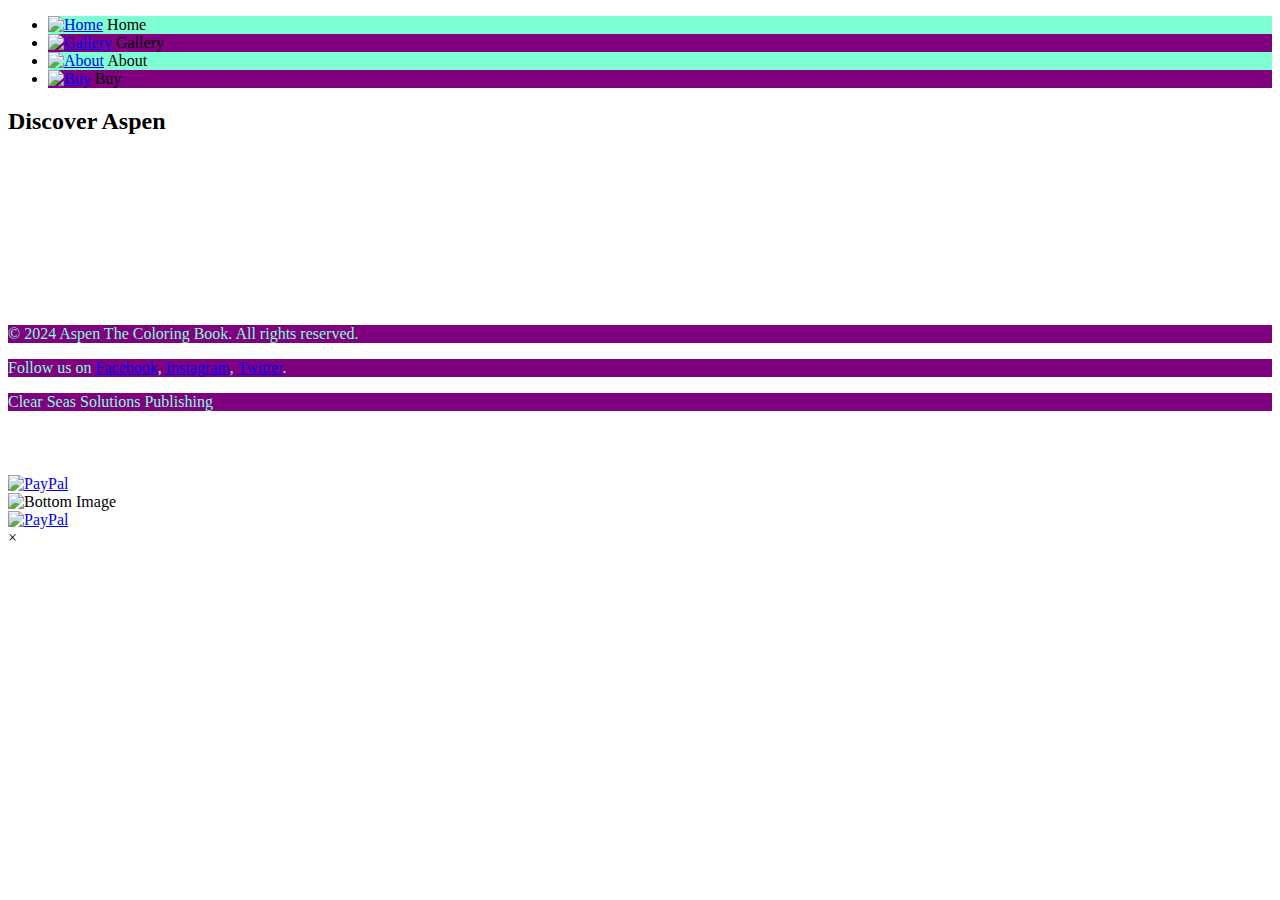
==== Index.html @ 7a2a9c60 "Create Index.html" ====
<!DOCTYPE html>
<html lang="en">
<head>
    <meta charset="UTF-8">
    <meta name="viewport" content="width=device-width, initial-scale=1.0">
    <title>Aspen The Coloring Book</title>
    <link href="https://cdn.jsdelivr.net/npm/tailwindcss@2.2.19/dist/tailwind.min.css" rel="stylesheet">
    <link rel="stylesheet" href="styles.css">
    <meta name="description" content="Aspen The Coloring Book - A tribute to the beautiful Aspen. Discover and buy the coloring book created with love and AI.">
    <meta name="keywords" content="Aspen, Coloring Book, Art, AI">
    <script type="application/ld+json">
    {
        "@context": "https://schema.org",
        "@type": "Product",
        "name": "Aspen The Coloring Book",
        "image": "https://i.imgur.com/TFtp0Om.jpg",
        "description": "A tribute to Aspen created with love and artificial intelligence.",
        "sku": "12345",
        "brand": {
            "@type": "Brand",
            "name": "Local Artist"
        },
        "offers": {
            "@type": "Offer",
            "url": "https://www.paypal.com/cgi-bin/webscr?cmd=_xclick&business=Phillips.paul.email@gmail.com&item_name=Aspen Coloring Book&amount=10.00&currency_code=USD&notify_url=http://www.yoursite.com/paypal_ipn",
            "priceCurrency": "USD",
            "price": "10.00",
            "itemCondition": "https://schema.org/NewCondition",
            "availability": "https://schema.org/InStock"
        }
    }
    </script>
</head>
<body class="bg-gray-100 text-gray-800" style="background-image: url('https://i.imgur.com/DZLDGUV.jpg'); background-size: cover;">
    <!-- Header -->
    <header class="sticky top-0 bg-white shadow" style="background-image: url('https://i.imgur.com/bNgGjid.jpg'); background-size: cover; background-position: center;">
        <nav class="flex w-full justify-center mt-4">
            <ul class="flex w-full justify-between space-x-0">
                <li class="flex flex-col items-center" style="background-color: aquamarine; width: 100%;">
                    <a href="index.html" class="button-img"><img src="https://i.imgur.com/buezB5n.png" alt="Home"></a>
                    <span class="button-label pulsating-text">Home</span>
                </li>
                <li class="flex flex-col items-center" style="background-color: purple; width: 100%;">
                    <a href="gallery.html" class="button-img"><img src="https://i.imgur.com/aneK0Sa.png" alt="Gallery"></a>
                    <span class="button-label pulsating-text">Gallery</span>
                </li>
                <li class="flex flex-col items-center" style="background-color: aquamarine; width: 100%;">
                    <a href="about.html" class="button-img"><img src="https://i.imgur.com/v3Eqmws.png" alt="About"></a>
                    <span class="button-label pulsating-text">About</span>
                </li>
                <li class="flex flex-col items-center" style="background-color: purple; width: 100%;">
                    <a href="https://www.paypal.com/cgi-bin/webscr?cmd=_xclick&business=Phillips.paul.email@gmail.com&item_name=Aspen Coloring Book&amount=10.00&currency_code=USD&notify_url=http://www.yoursite.com/paypal_ipn" class="button-img"><img src="https://i.imgur.com/MiF9Z3M.png" alt="Buy"></a>
                    <span class="button-label pulsating-text">Buy</span>
                </li>
            </ul>
        </nav>
    </header>

    <!-- Main Content -->
    <main class="py-20">
        <div class="container mx-auto text-center text-box">
            <h2 class="text-4xl font-bold mb-6 header-box pulsating-text">Discover Aspen</h2>
            <div class="video-container mb-8 text-box mx-auto" style="background-image: url('https://i.imgur.com/TXIInME.jpg');">
                <iframe src="https://www.youtube.com/embed/o8vhjeeZKjE" frameborder="0" allowfullscreen></iframe>
            </div>
        </div>
    </main>

    <!-- Footer -->
    <footer class="bg-white py-6" style="background-image: url('https://i.imgur.com/5VB5vgM.png'); background-size: cover;">
        <div class="container mx-auto text-center text-box">
            <p class="footer-text" style="background-color: purple; color: aquamarine;">&copy; 2024 Aspen The Coloring Book. All rights reserved.</p>
            <p class="footer-text" style="background-color: purple; color: aquamarine;">Follow us on 
                <a href="#" class="text-blue-500">Facebook</a>, 
                <a href="#" class="text-blue-500">Instagram</a>, 
                <a href="#" class="text-blue-500">Twitter</a>.
            </p>
            <p class="footer-text pulsating-text" style="background-color: purple; color: aquamarine; font-family: 'Cursive';">Clear Seas Solutions Publishing</p>
            <div class="text-center mt-4" style="margin-top: 4rem;">
                <a href="https://www.paypal.com/cgi-bin/webscr?cmd=_xclick&business=Phillips.paul.email@gmail.com&item_name=Aspen Coloring Book&amount=10.00&currency_code=USD&notify_url=http://www.yoursite.com/paypal_ipn">
                    <img src="https://i.imgur.com/MiF9Z3M.png" alt="PayPal" style="width: 320px;">
                </a>
            </div>
        </div>
        <img src="https://i.imgur.com/lGqA9Mf.jpeg" alt="Bottom Image" class="w-full mt-6">
    </footer>

    <div class="fixed-buy-button">
        <a href="https://www.paypal.com/cgi-bin/webscr?cmd=_xclick&business=Phillips.paul.email@gmail.com&item_name=Aspen Coloring Book&amount=10.00&currency_code=USD&notify_url=http://www.yoursite.com/paypal_ipn"><img src="https://i.imgur.com/6ICPJv8.png" alt="PayPal" class="w-10 h-10"></a>
    </div>

    <div id="lightbox" class="lightbox" onclick="closeLightbox()">
        <span class="close">&times;</span>
        <img class="lightbox-content" id="lightbox-img">
    </div>

    <script>
        document.addEventListener('DOMContentLoaded', function() {
            // Smooth Scrolling
            document.querySelectorAll('a[href^="#"]').forEach(anchor => {
                anchor.addEventListener('click', function(e) {
                    e.preventDefault();
                    document.querySelector(this.getAttribute('href')).scrollIntoView({
                        behavior: 'smooth'
                    });
                });
            });

            // Form Submission
            document.querySelector('button[onclick="sendEmail()"]').addEventListener('click', function() {
                const request = document.getElementById('customRequest').value;
                if (request.trim() === '') {
                    alert('Please enter your request.');
                    return;
                }
                alert('Your request has been sent!');
                window.location.href = `mailto:ceo@clearseassolutions.com?subject=Custom Coloring Book Request&body=${encodeURIComponent(request)}`;
            });

            // Lightbox for Gallery Images
            document.querySelectorAll('.gallery img').forEach(img => {
                img.addEventListener('click', function() {
                    const lightbox = document.getElementById('lightbox');
                    const lightboxImg = document.getElementById('lightbox-img');
                    lightbox.style.display = 'block';
                    lightboxImg.src = this.src;
                });
            });

            // Close Lightbox
            document.querySelector('.lightbox .close').addEventListener('click', function() {
                document.getElementById('lightbox').style.display = 'none';
            });
        });
    </script>
</body>
</html>
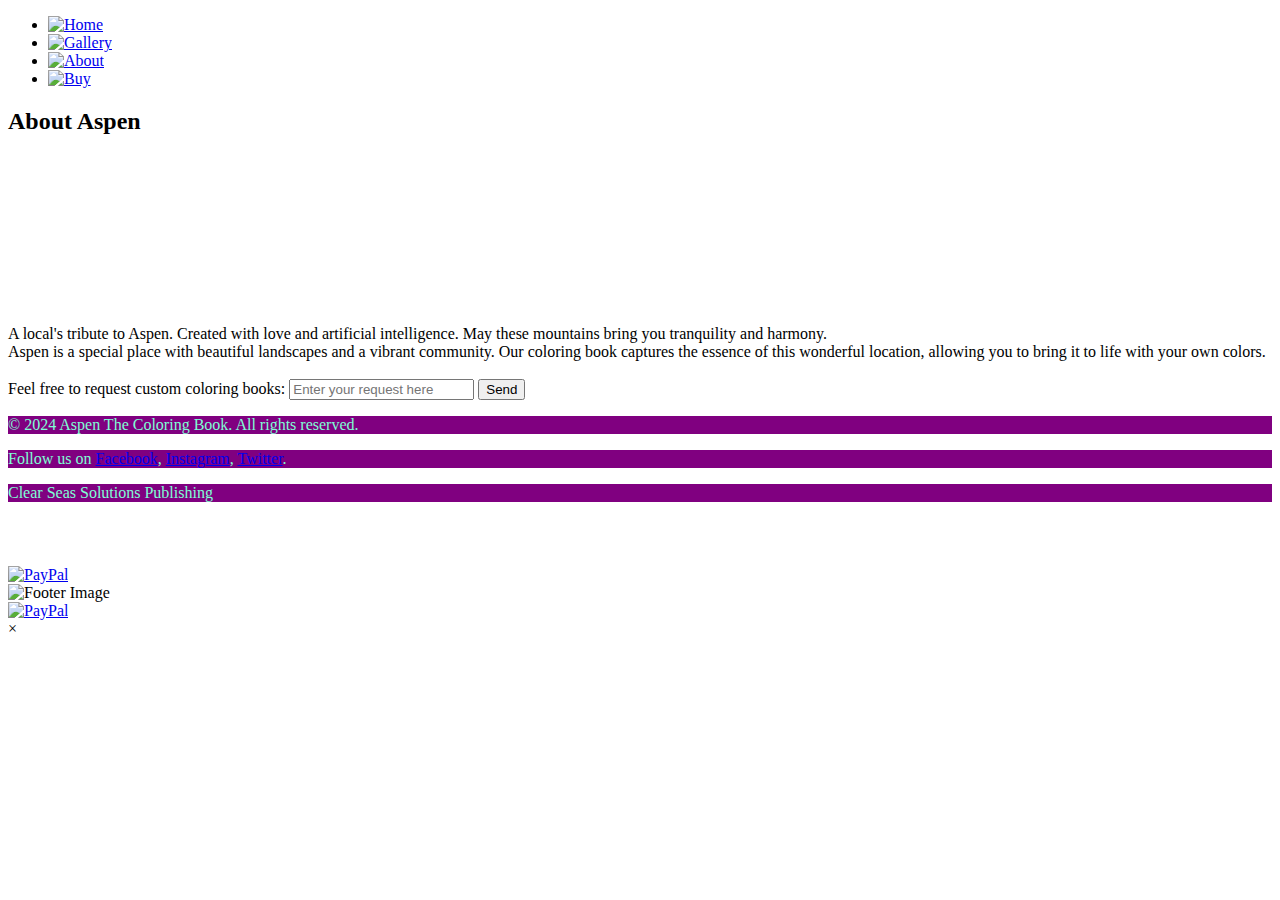
==== commit 20891618: "Update Index.html" ====
--- a/Index.html
+++ b/Index.html
@@ -3,54 +3,28 @@
 <head>
     <meta charset="UTF-8">
     <meta name="viewport" content="width=device-width, initial-scale=1.0">
-    <title>Aspen The Coloring Book</title>
+    <title>About - Aspen The Coloring Book</title>
     <link href="https://cdn.jsdelivr.net/npm/tailwindcss@2.2.19/dist/tailwind.min.css" rel="stylesheet">
     <link rel="stylesheet" href="styles.css">
-    <meta name="description" content="Aspen The Coloring Book - A tribute to the beautiful Aspen. Discover and buy the coloring book created with love and AI.">
-    <meta name="keywords" content="Aspen, Coloring Book, Art, AI">
-    <script type="application/ld+json">
-    {
-        "@context": "https://schema.org",
-        "@type": "Product",
-        "name": "Aspen The Coloring Book",
-        "image": "https://i.imgur.com/TFtp0Om.jpg",
-        "description": "A tribute to Aspen created with love and artificial intelligence.",
-        "sku": "12345",
-        "brand": {
-            "@type": "Brand",
-            "name": "Local Artist"
-        },
-        "offers": {
-            "@type": "Offer",
-            "url": "https://www.paypal.com/cgi-bin/webscr?cmd=_xclick&business=Phillips.paul.email@gmail.com&item_name=Aspen Coloring Book&amount=10.00&currency_code=USD&notify_url=http://www.yoursite.com/paypal_ipn",
-            "priceCurrency": "USD",
-            "price": "10.00",
-            "itemCondition": "https://schema.org/NewCondition",
-            "availability": "https://schema.org/InStock"
-        }
-    }
-    </script>
+    <script src="https://cdnjs.cloudflare.com/ajax/libs/lightbox2/2.11.3/js/lightbox.min.js"></script>
+    <link href="https://cdnjs.cloudflare.com/ajax/libs/lightbox2/2.11.3/css/lightbox.min.css" rel="stylesheet" />
 </head>
 <body class="bg-gray-100 text-gray-800" style="background-image: url('https://i.imgur.com/DZLDGUV.jpg'); background-size: cover;">
     <!-- Header -->
-    <header class="sticky top-0 bg-white shadow" style="background-image: url('https://i.imgur.com/bNgGjid.jpg'); background-size: cover; background-position: center;">
+    <header class="sticky top-0 bg-white shadow cycle-bg header-bg-1" style="background-size: cover; background-position: center;">
         <nav class="flex w-full justify-center mt-4">
             <ul class="flex w-full justify-between space-x-0">
-                <li class="flex flex-col items-center" style="background-color: aquamarine; width: 100%;">
-                    <a href="index.html" class="button-img"><img src="https://i.imgur.com/buezB5n.png" alt="Home"></a>
-                    <span class="button-label pulsating-text">Home</span>
+                <li class="flex flex-col items-center button-bg cycle-bg" style="width: 100%;">
+                    <a href="index.html" class="button-label"><img src="https://i.imgur.com/buezB5n.png" alt="Home"></a>
                 </li>
-                <li class="flex flex-col items-center" style="background-color: purple; width: 100%;">
-                    <a href="gallery.html" class="button-img"><img src="https://i.imgur.com/aneK0Sa.png" alt="Gallery"></a>
-                    <span class="button-label pulsating-text">Gallery</span>
+                <li class="flex flex-col items-center button-bg cycle-bg" style="width: 100%;">
+                    <a href="gallery.html" class="button-label"><img src="https://i.imgur.com/8HjbTiX.png" alt="Gallery"></a>
                 </li>
-                <li class="flex flex-col items-center" style="background-color: aquamarine; width: 100%;">
-                    <a href="about.html" class="button-img"><img src="https://i.imgur.com/v3Eqmws.png" alt="About"></a>
-                    <span class="button-label pulsating-text">About</span>
+                <li class="flex flex-col items-center button-bg cycle-bg" style="width: 100%;">
+                    <a href="about.html" class="button-label"><img src="https://i.imgur.com/ThCRijA.png" alt="About"></a>
                 </li>
-                <li class="flex flex-col items-center" style="background-color: purple; width: 100%;">
-                    <a href="https://www.paypal.com/cgi-bin/webscr?cmd=_xclick&business=Phillips.paul.email@gmail.com&item_name=Aspen Coloring Book&amount=10.00&currency_code=USD&notify_url=http://www.yoursite.com/paypal_ipn" class="button-img"><img src="https://i.imgur.com/MiF9Z3M.png" alt="Buy"></a>
-                    <span class="button-label pulsating-text">Buy</span>
+                <li class="flex flex-col items-center button-bg cycle-bg" style="width: 100%;">
+                    <a href="https://www.paypal.com/cgi-bin/webscr?cmd=_xclick&business=Phillips.paul.email@gmail.com&item_name=Aspen Coloring Book&amount=10.00&currency_code=USD&notify_url=http://www.yoursite.com/paypal_ipn" class="button-label"><img src="https://i.imgur.com/dnttnkZ.jpeg" alt="Buy"></a>
                 </li>
             </ul>
         </nav>
@@ -59,15 +33,24 @@
     <!-- Main Content -->
     <main class="py-20">
         <div class="container mx-auto text-center text-box">
-            <h2 class="text-4xl font-bold mb-6 header-box pulsating-text">Discover Aspen</h2>
-            <div class="video-container mb-8 text-box mx-auto" style="background-image: url('https://i.imgur.com/TXIInME.jpg');">
-                <iframe src="https://www.youtube.com/embed/o8vhjeeZKjE" frameborder="0" allowfullscreen></iframe>
+            <h2 class="text-4xl font-bold mb-6 header-box pulsating-text">About Aspen</h2>
+            <div class="video-container mb-8 text-box mx-auto cycle-bg video-bg-1">
+                <iframe src="https://www.youtube.com/embed/MMIWIYXMctY" frameborder="0" allowfullscreen></iframe>
             </div>
+            <p class="text-box p-6 bg-white bg-opacity-75 rounded-lg">
+                A local's tribute to Aspen. Created with love and artificial intelligence. May these mountains bring you tranquility and harmony.
+                <br>
+                Aspen is a special place with beautiful landscapes and a vibrant community. Our coloring book captures the essence of this wonderful location, allowing you to bring it to life with your own colors.
+                <br><br>
+                <span class="pulsating-text">Feel free to request custom coloring books:</span>
+                <input type="text" id="customRequest" placeholder="Enter your request here" class="mt-2 p-2 w-full bg-white bg-opacity-75 rounded-lg">
+                <button onclick="sendEmail()" class="mt-2 p-2 bg-aquamarine text-purple rounded-lg">Send</button>
+            </p>
         </div>
     </main>
 
     <!-- Footer -->
-    <footer class="bg-white py-6" style="background-image: url('https://i.imgur.com/5VB5vgM.png'); background-size: cover;">
+    <footer class="bg-white py-6 cycle-bg footer-bg-1" style="background-size: cover; background-position: center;">
         <div class="container mx-auto text-center text-box">
             <p class="footer-text" style="background-color: purple; color: aquamarine;">&copy; 2024 Aspen The Coloring Book. All rights reserved.</p>
             <p class="footer-text" style="background-color: purple; color: aquamarine;">Follow us on 
@@ -78,11 +61,11 @@
             <p class="footer-text pulsating-text" style="background-color: purple; color: aquamarine; font-family: 'Cursive';">Clear Seas Solutions Publishing</p>
             <div class="text-center mt-4" style="margin-top: 4rem;">
                 <a href="https://www.paypal.com/cgi-bin/webscr?cmd=_xclick&business=Phillips.paul.email@gmail.com&item_name=Aspen Coloring Book&amount=10.00&currency_code=USD&notify_url=http://www.yoursite.com/paypal_ipn">
-                    <img src="https://i.imgur.com/MiF9Z3M.png" alt="PayPal" style="width: 320px;">
+                    <img src="https://i.imgur.com/dnttnkZ.jpeg" alt="PayPal" style="width: 320px;">
                 </a>
             </div>
         </div>
-        <img src="https://i.imgur.com/lGqA9Mf.jpeg" alt="Bottom Image" class="w-full mt-6">
+        <img src="https://i.imgur.com/51ueylh.jpeg" alt="Footer Image" class="w-full mt-6">
     </footer>
 
     <div class="fixed-buy-button">
@@ -95,43 +78,73 @@
     </div>
 
     <script>
+        function sendEmail() {
+            const request = document.getElementById('customRequest').value;
+            if (request.trim() === '') {
+                alert('Please enter your request.');
+                return;
+            }
+            alert('Your request has been sent!');
+            window.location.href = `mailto:ceo@clearseassolutions.com?subject=Custom Coloring Book Request&body=${encodeURIComponent(request)}`;
+        }
+
         document.addEventListener('DOMContentLoaded', function() {
-            // Smooth Scrolling
-            document.querySelectorAll('a[href^="#"]').forEach(anchor => {
-                anchor.addEventListener('click', function(e) {
-                    e.preventDefault();
-                    document.querySelector(this.getAttribute('href')).scrollIntoView({
-                        behavior: 'smooth'
-                    });
+            // Cycle background images on click and hover
+            const cycleElements = document.querySelectorAll('.cycle-bg');
+
+            cycleElements.forEach(element => {
+                element.addEventListener('click', function() {
+                    if (this.classList.contains('header-bg-1')) {
+                        this.classList.remove('header-bg-1');
+                        this.classList.add('header-bg-2');
+                    } else if (this.classList.contains('header-bg-2')) {
+                        this.classList.remove('header-bg-2');
+                        this.classList.add('header-bg-1');
+                    }
+
+                    if (this.classList.contains('footer-bg-1')) {
+                        this.classList.remove('footer-bg-1');
+                        this.classList.add('footer-bg-2');
+                    } else if (this.classList.contains('footer-bg-2')) {
+                        this.classList.remove('footer-bg-2');
+                        this.classList.add('footer-bg-1');
+                    }
+
+                    if (this.classList.contains('video-bg-1')) {
+                        this.classList.remove('video-bg-1');
+                        this.classList.add('video-bg-2');
+                    } else if (this.classList.contains('video-bg-2')) {
+                        this.classList.remove('video-bg-2');
+                        this.classList.add('video-bg-1');
+                    }
+
+                    if (this.classList.contains('button-bg')) {
+                        this.classList.toggle('button-bg-1');
+                        this.classList.toggle('button-bg-2');
+                    }
                 });
-            });
 
-            // Form Submission
-            document.querySelector('button[onclick="sendEmail()"]').addEventListener('click', function() {
-                const request = document.getElementById('customRequest').value;
-                if (request.trim() === '') {
-                    alert('Please enter your request.');
-                    return;
-                }
-                alert('Your request has been sent!');
-                window.location.href = `mailto:ceo@clearseassolutions.com?subject=Custom Coloring Book Request&body=${encodeURIComponent(request)}`;
-            });
+                element.addEventListener('mouseover', function() {
+                    if (this.classList.contains('button-bg-1')) {
+                        this.classList.remove('button-bg-1');
+                        this.classList.add('button-bg-2');
+                    } else if (this.classList.contains('button-bg-2')) {
+                        this.classList.remove('button-bg-2');
+                        this.classList.add('button-bg-1');
+                    }
+                });
 
-            // Lightbox for Gallery Images
-            document.querySelectorAll('.gallery img').forEach(img => {
-                img.addEventListener('click', function() {
-                    const lightbox = document.getElementById('lightbox');
-                    const lightboxImg = document.getElementById('lightbox-img');
-                    lightbox.style.display = 'block';
-                    lightboxImg.src = this.src;
+                element.addEventListener('mouseout', function() {
+                    if (this.classList.contains('button-bg-1')) {
+                        this.classList.remove('button-bg-1');
+                        this.classList.add('button-bg-2');
+                    } else if (this.classList.contains('button-bg-2')) {
+                        this.classList.remove('button-bg-2');
+                        this.classList.add('button-bg-1');
+                    }
                 });
-            });
-
-            // Close Lightbox
-            document.querySelector('.lightbox .close').addEventListener('click', function() {
-                document.getElementById('lightbox').style.display = 'none';
             });
         });
     </script>
 </body>
-</html>
+</html>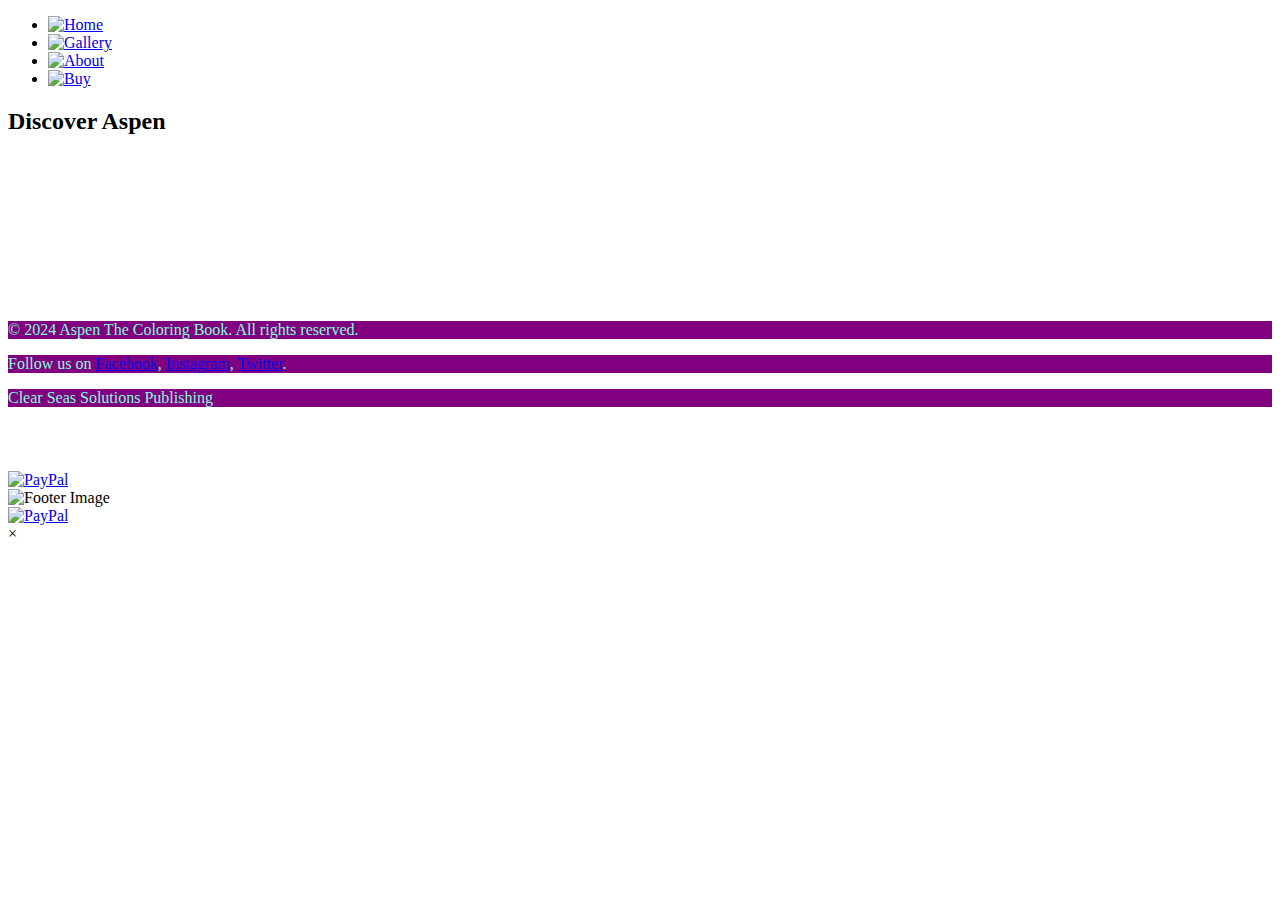
==== commit 42a1f5f6: "Update Index.html" ====
--- a/Index.html
+++ b/Index.html
@@ -3,11 +3,33 @@
 <head>
     <meta charset="UTF-8">
     <meta name="viewport" content="width=device-width, initial-scale=1.0">
-    <title>About - Aspen The Coloring Book</title>
+    <title>Aspen The Coloring Book</title>
     <link href="https://cdn.jsdelivr.net/npm/tailwindcss@2.2.19/dist/tailwind.min.css" rel="stylesheet">
     <link rel="stylesheet" href="styles.css">
-    <script src="https://cdnjs.cloudflare.com/ajax/libs/lightbox2/2.11.3/js/lightbox.min.js"></script>
-    <link href="https://cdnjs.cloudflare.com/ajax/libs/lightbox2/2.11.3/css/lightbox.min.css" rel="stylesheet" />
+    <meta name="description" content="Aspen The Coloring Book - A tribute to the beautiful Aspen. Discover and buy the coloring book created with love and AI.">
+    <meta name="keywords" content="Aspen, Coloring Book, Art, AI">
+    <script type="application/ld+json">
+    {
+        "@context": "https://schema.org",
+        "@type": "Product",
+        "name": "Aspen The Coloring Book",
+        "image": "https://i.imgur.com/TFtp0Om.jpg",
+        "description": "A tribute to Aspen created with love and artificial intelligence.",
+        "sku": "12345",
+        "brand": {
+            "@type": "Brand",
+            "name": "Local Artist"
+        },
+        "offers": {
+            "@type": "Offer",
+            "url": "https://www.paypal.com/cgi-bin/webscr?cmd=_xclick&business=Phillips.paul.email@gmail.com&item_name=Aspen Coloring Book&amount=10.00&currency_code=USD&notify_url=http://www.yoursite.com/paypal_ipn",
+            "priceCurrency": "USD",
+            "price": "10.00",
+            "itemCondition": "https://schema.org/NewCondition",
+            "availability": "https://schema.org/InStock"
+        }
+    }
+    </script>
 </head>
 <body class="bg-gray-100 text-gray-800" style="background-image: url('https://i.imgur.com/DZLDGUV.jpg'); background-size: cover;">
     <!-- Header -->
@@ -33,19 +55,10 @@
     <!-- Main Content -->
     <main class="py-20">
         <div class="container mx-auto text-center text-box">
-            <h2 class="text-4xl font-bold mb-6 header-box pulsating-text">About Aspen</h2>
-            <div class="video-container mb-8 text-box mx-auto cycle-bg video-bg-1">
-                <iframe src="https://www.youtube.com/embed/MMIWIYXMctY" frameborder="0" allowfullscreen></iframe>
+            <h2 class="text-4xl font-bold mb-6 header-box pulsating-text">Discover Aspen</h2>
+            <div class="video-container mb-8 text-box mx-auto cycle-bg video-bg-1" style="display: flex; justify-content: center;">
+                <iframe src="https://www.youtube.com/embed/pqAs4jV51Bs" frameborder="0" allowfullscreen></iframe>
             </div>
-            <p class="text-box p-6 bg-white bg-opacity-75 rounded-lg">
-                A local's tribute to Aspen. Created with love and artificial intelligence. May these mountains bring you tranquility and harmony.
-                <br>
-                Aspen is a special place with beautiful landscapes and a vibrant community. Our coloring book captures the essence of this wonderful location, allowing you to bring it to life with your own colors.
-                <br><br>
-                <span class="pulsating-text">Feel free to request custom coloring books:</span>
-                <input type="text" id="customRequest" placeholder="Enter your request here" class="mt-2 p-2 w-full bg-white bg-opacity-75 rounded-lg">
-                <button onclick="sendEmail()" class="mt-2 p-2 bg-aquamarine text-purple rounded-lg">Send</button>
-            </p>
         </div>
     </main>
 
@@ -138,13 +151,30 @@
                     if (this.classList.contains('button-bg-1')) {
                         this.classList.remove('button-bg-1');
                         this.classList.add('button-bg-2');
-                    } else if (this.classList.contains('button-bg-2')) {
-                        this.classList.remove('button-bg-2');
+                    } else if (this.classList.contains('button-bg-2')) {this.classList.remove('button-bg-2');
                         this.classList.add('button-bg-1');
                     }
                 });
             });
         });
     </script>
+
+    <script>
+        // Snow animation
+        document.addEventListener('DOMContentLoaded', function() {
+            function createSnowFlake() {
+                const snowFlake = document.createElement('div');
+                snowFlake.classList.add('snowflake');
+                snowFlake.style.left = `${Math.random() * window.innerWidth}px`;
+                document.body.appendChild(snowFlake);
+                
+                setTimeout(() => {
+                    snowFlake.remove();
+                }, 10000);
+            }
+
+            setInterval(createSnowFlake, 200);
+        });
+    </script>
 </body>
 </html>